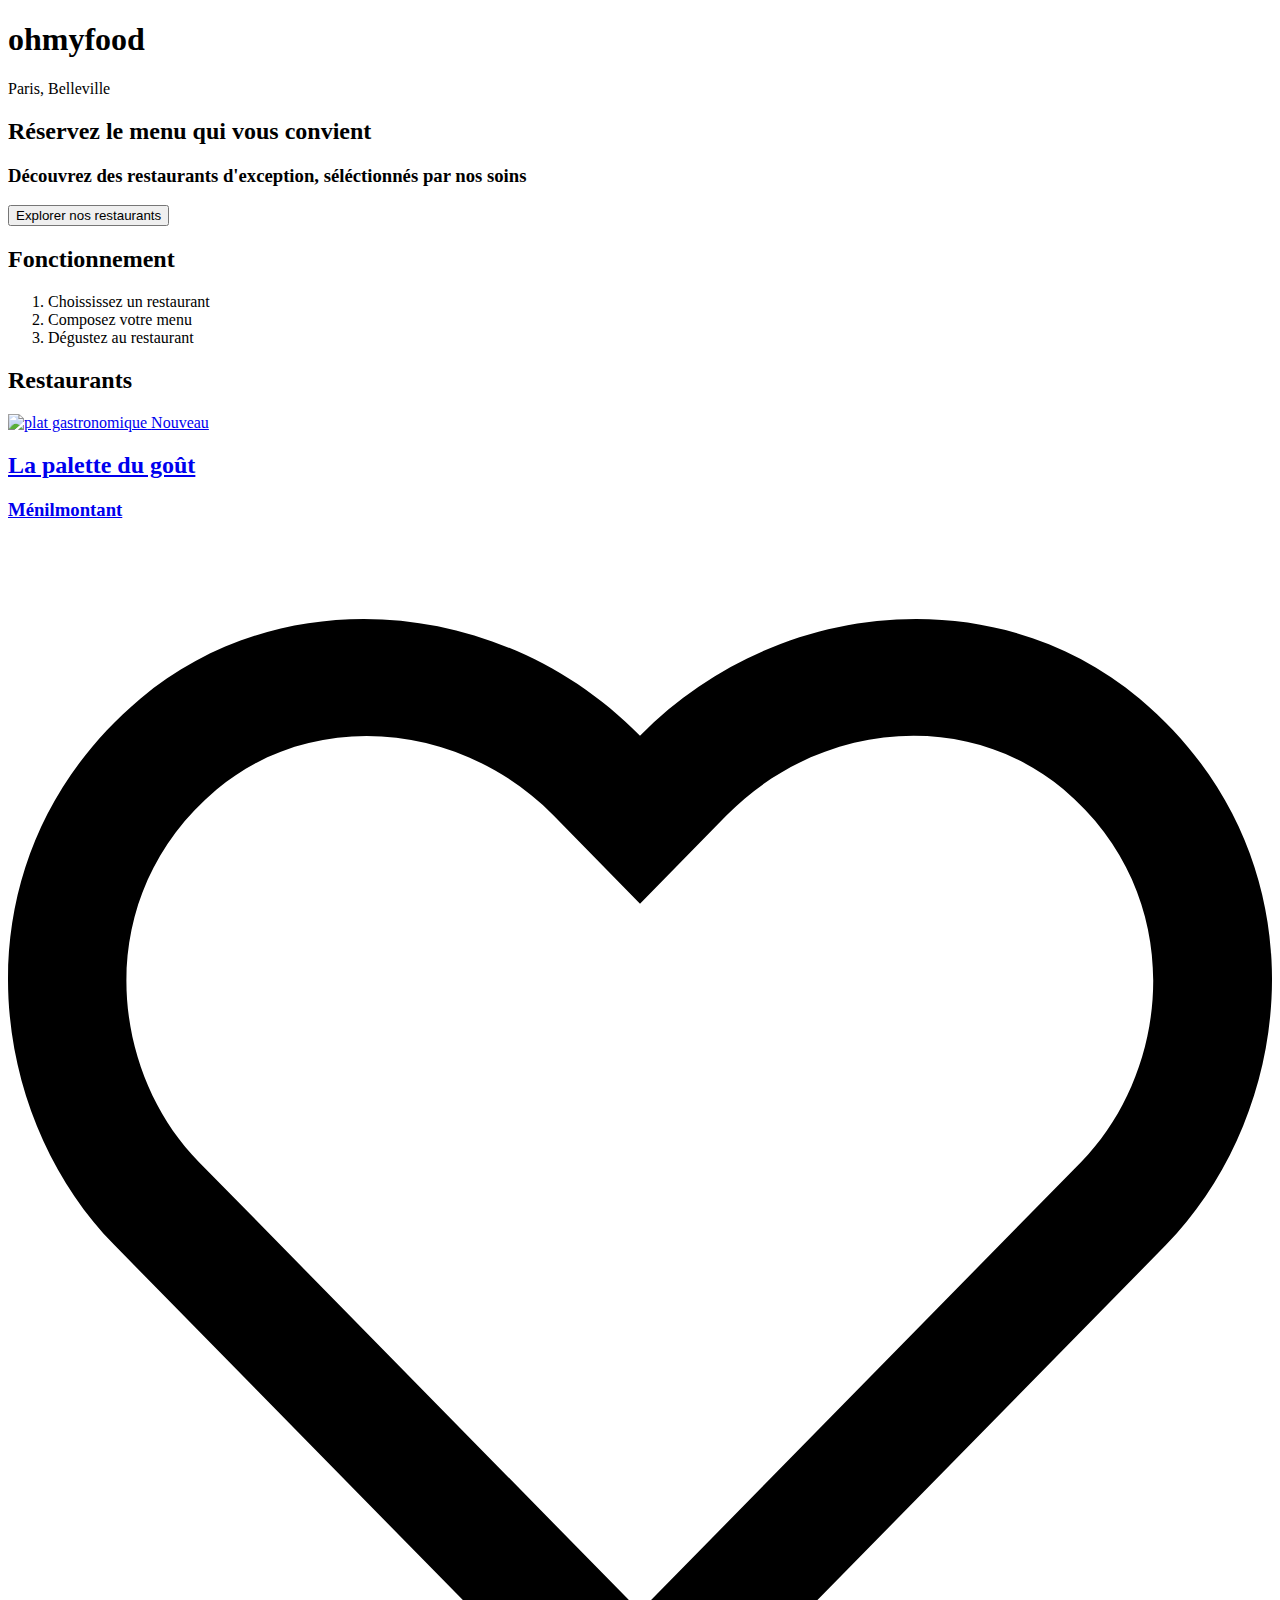
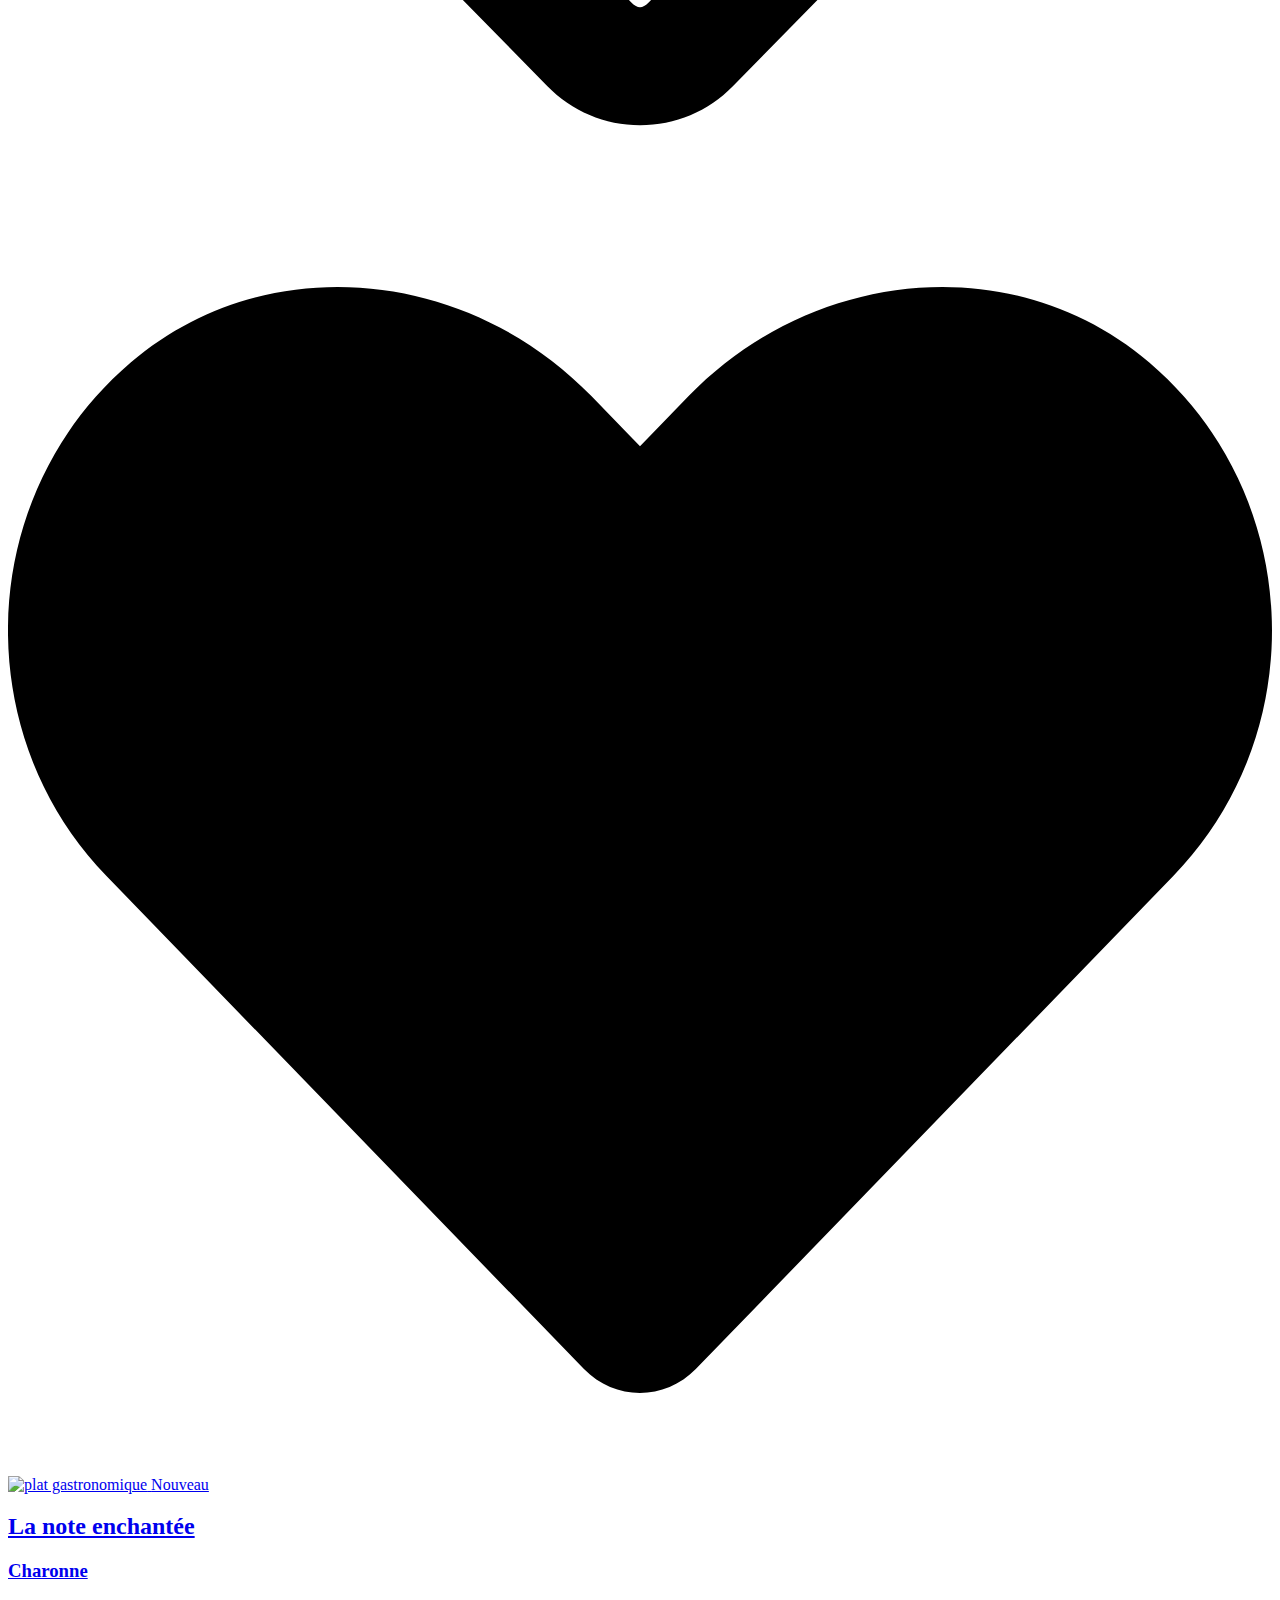
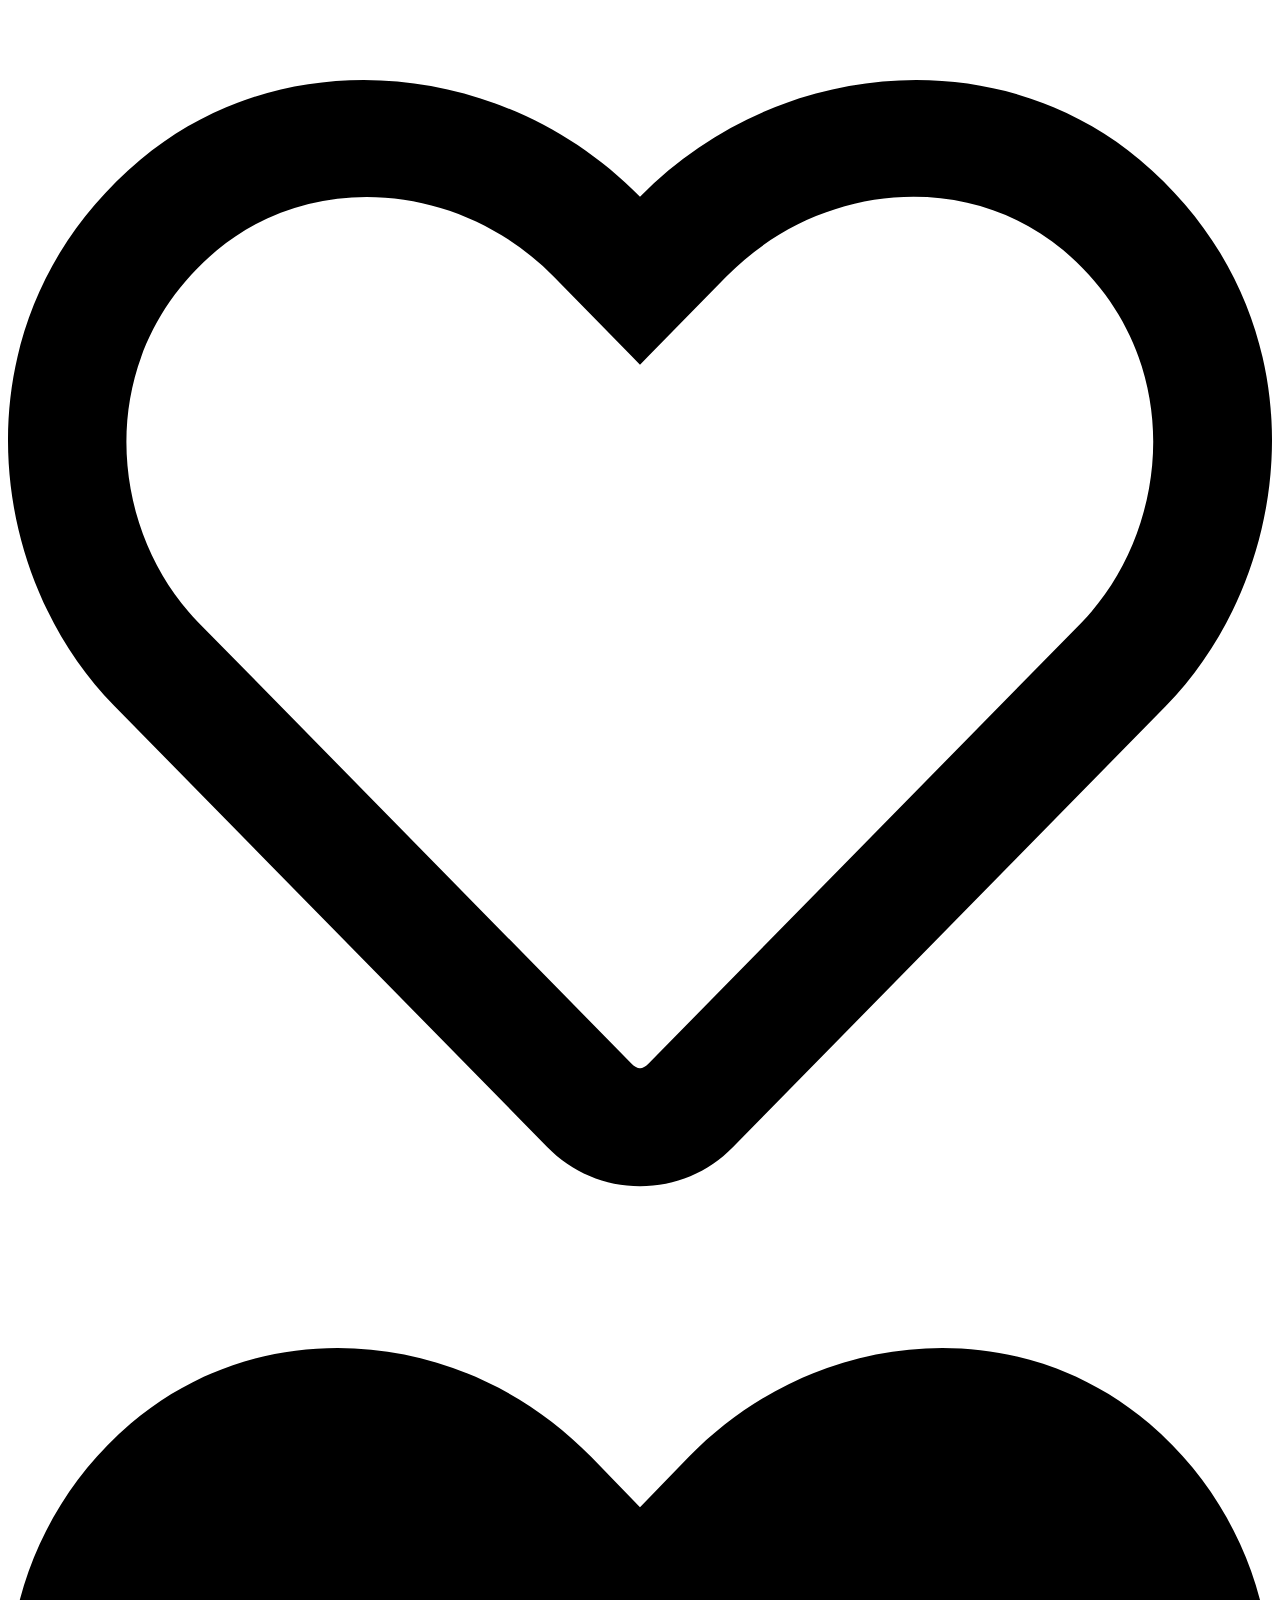
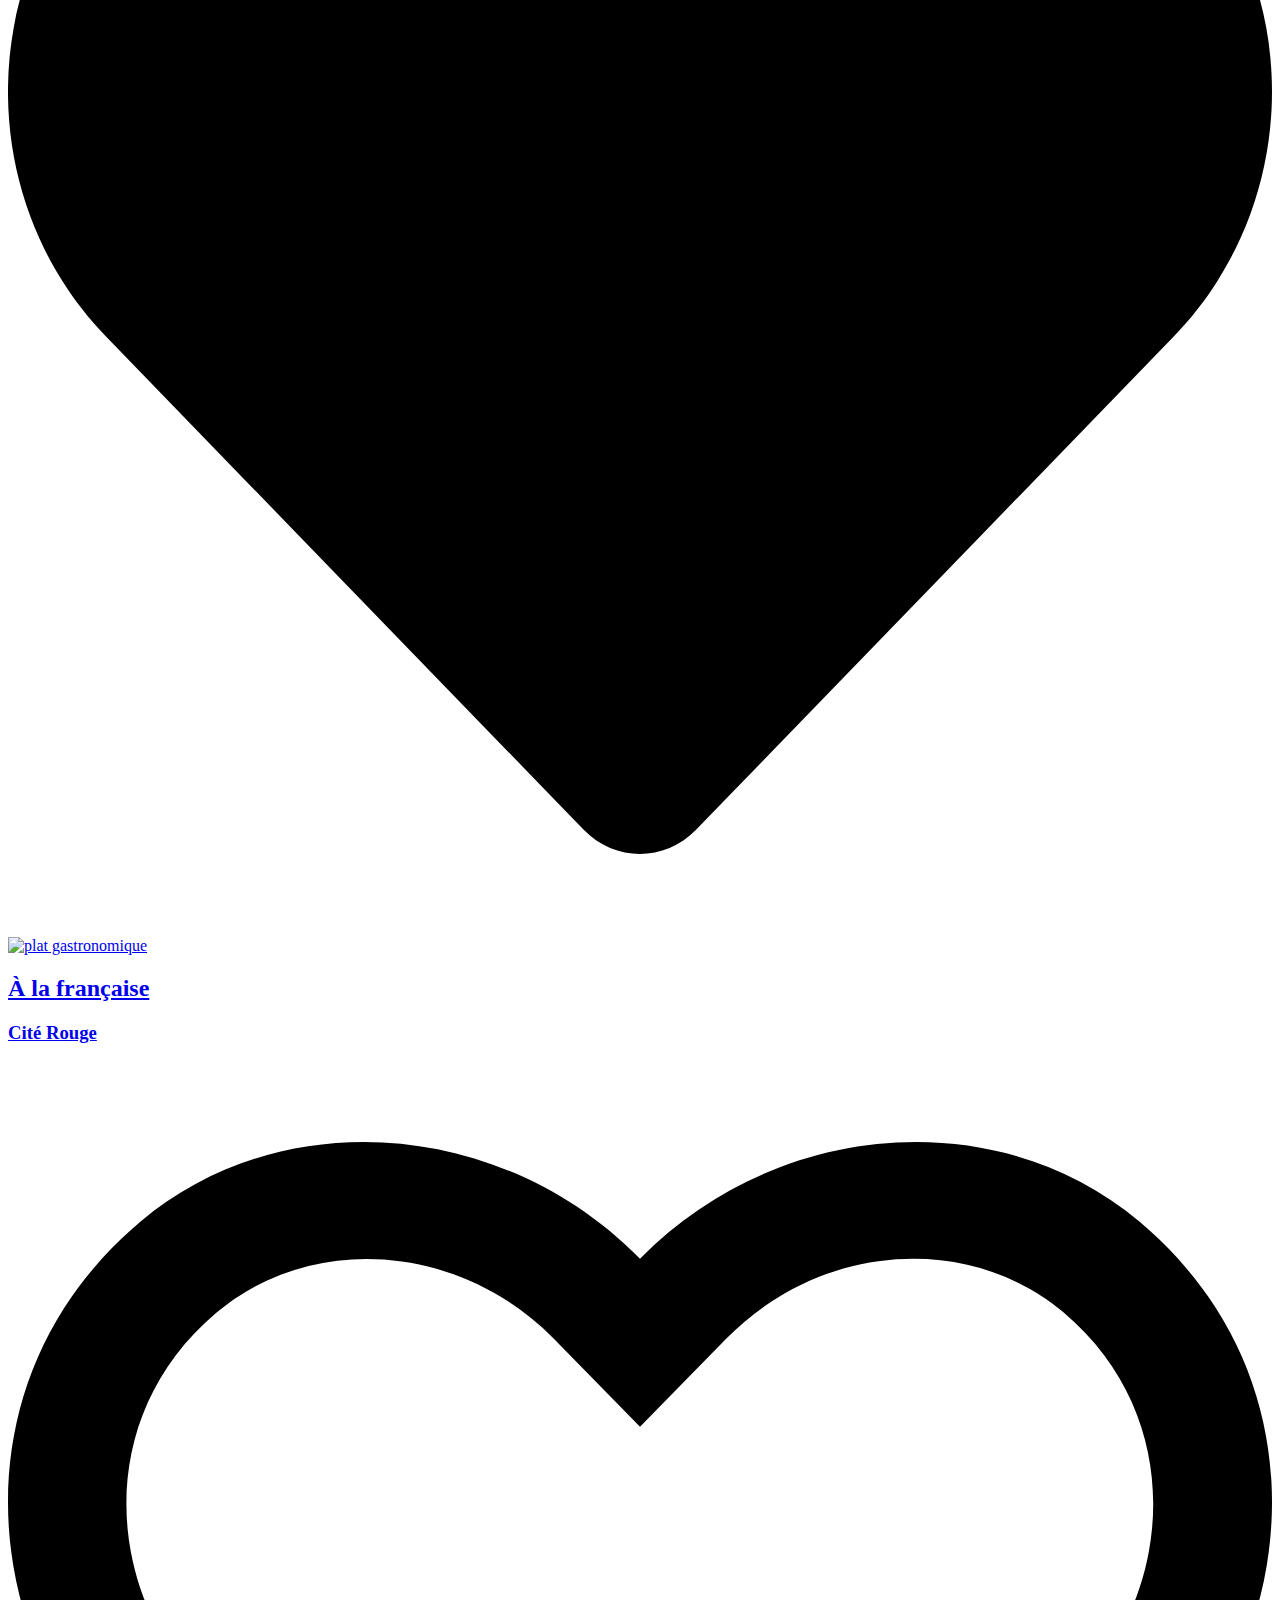
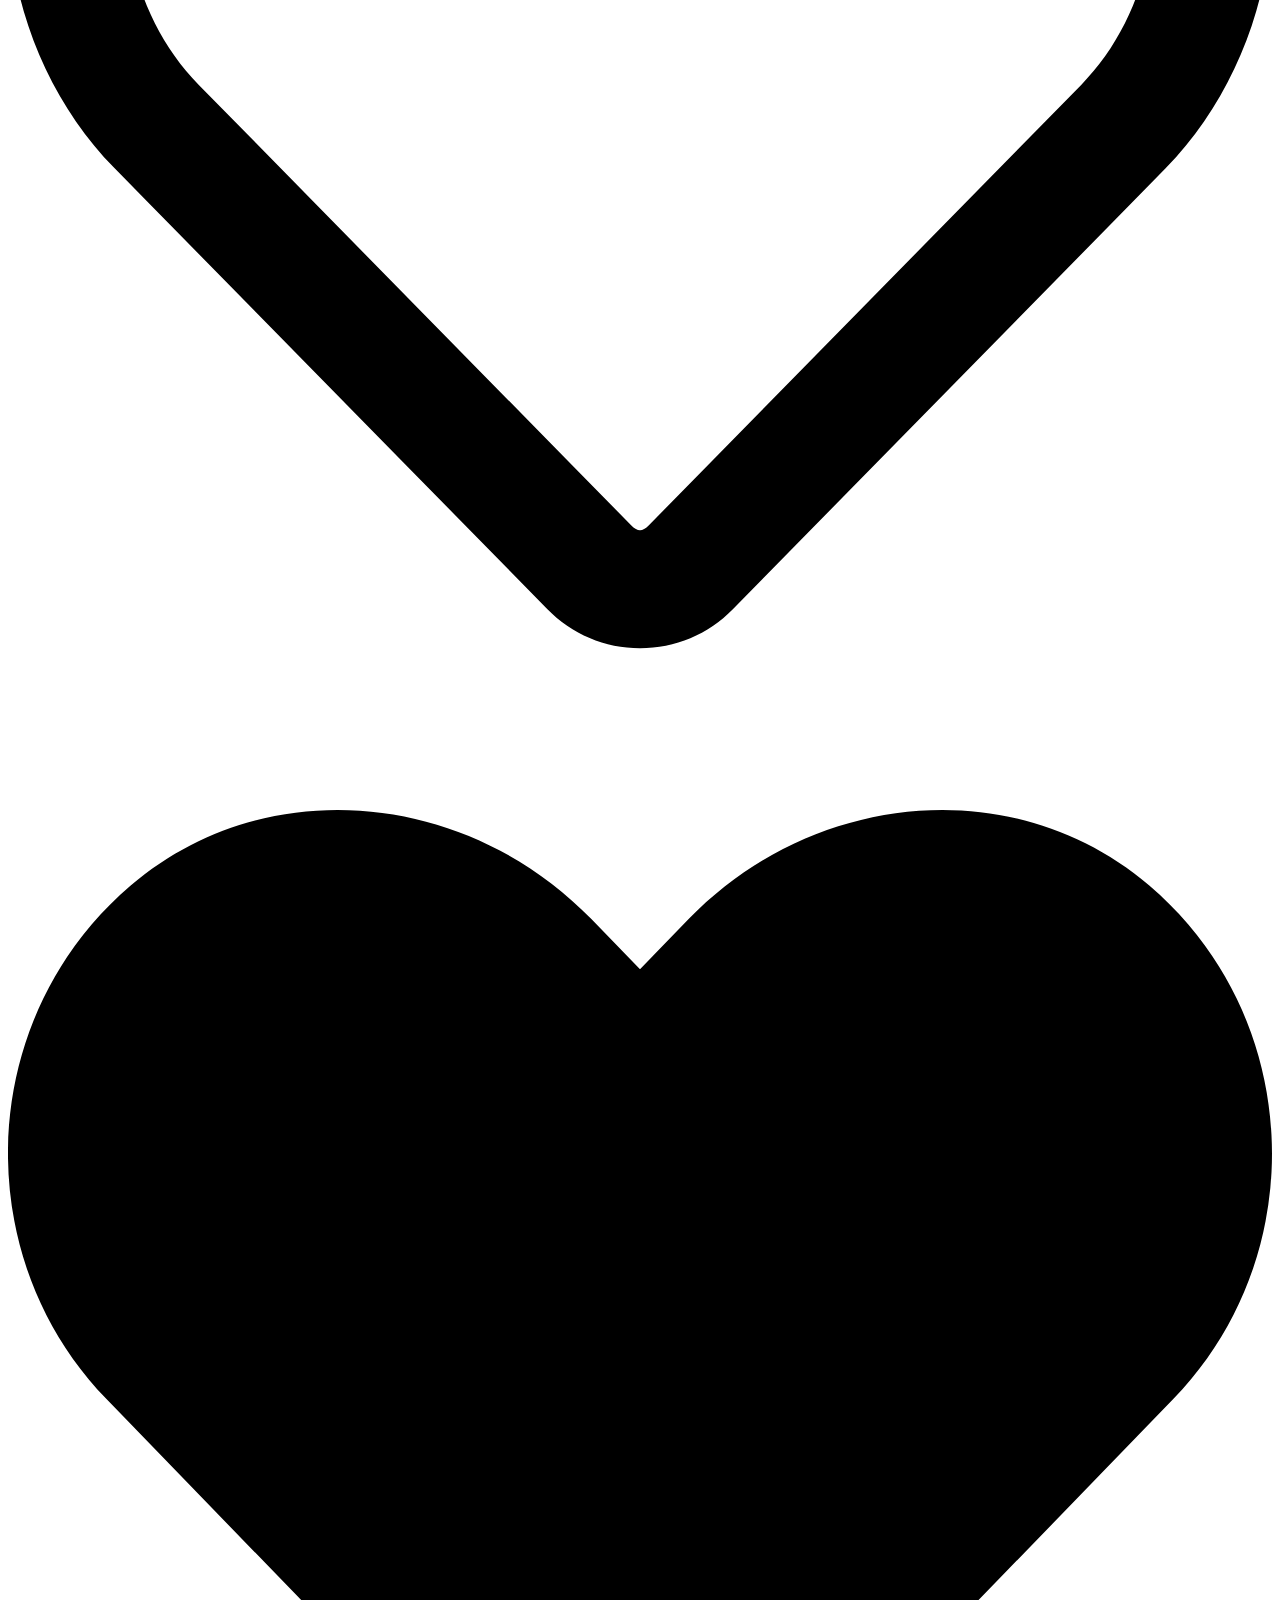
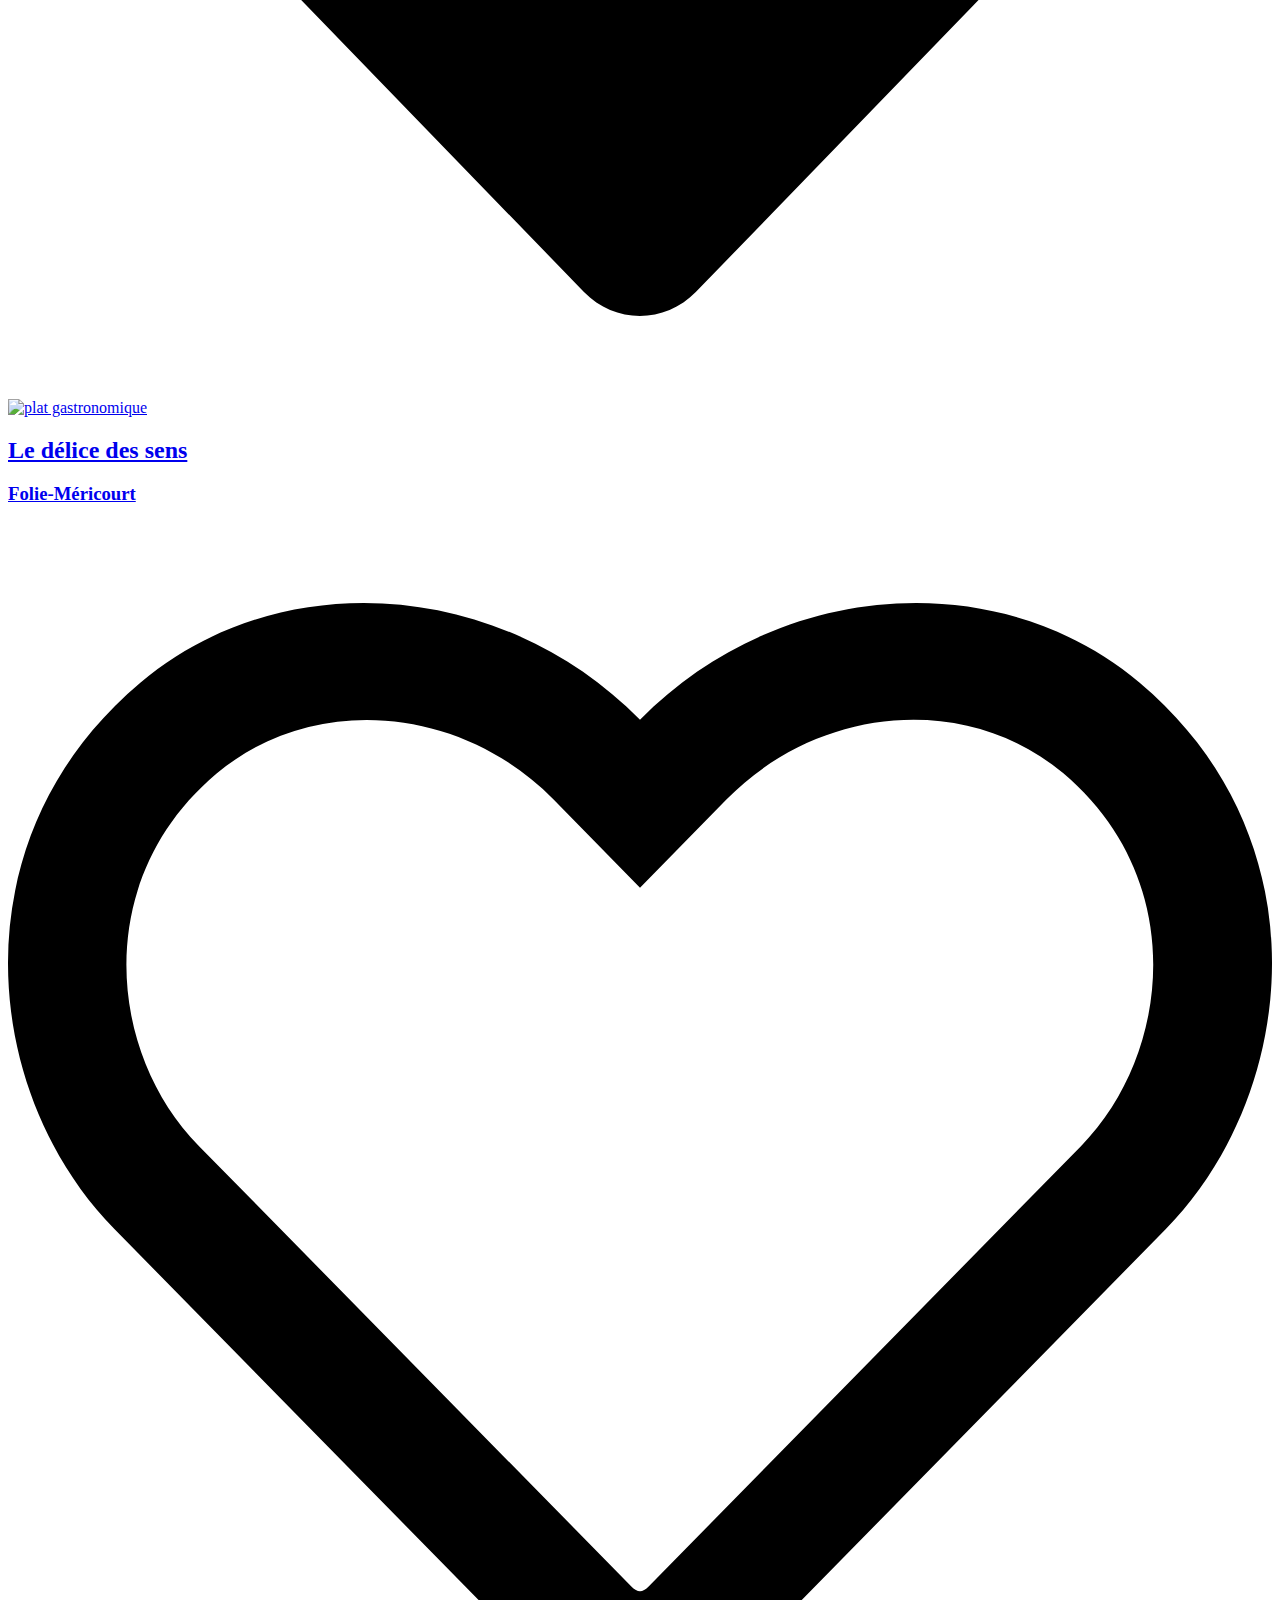
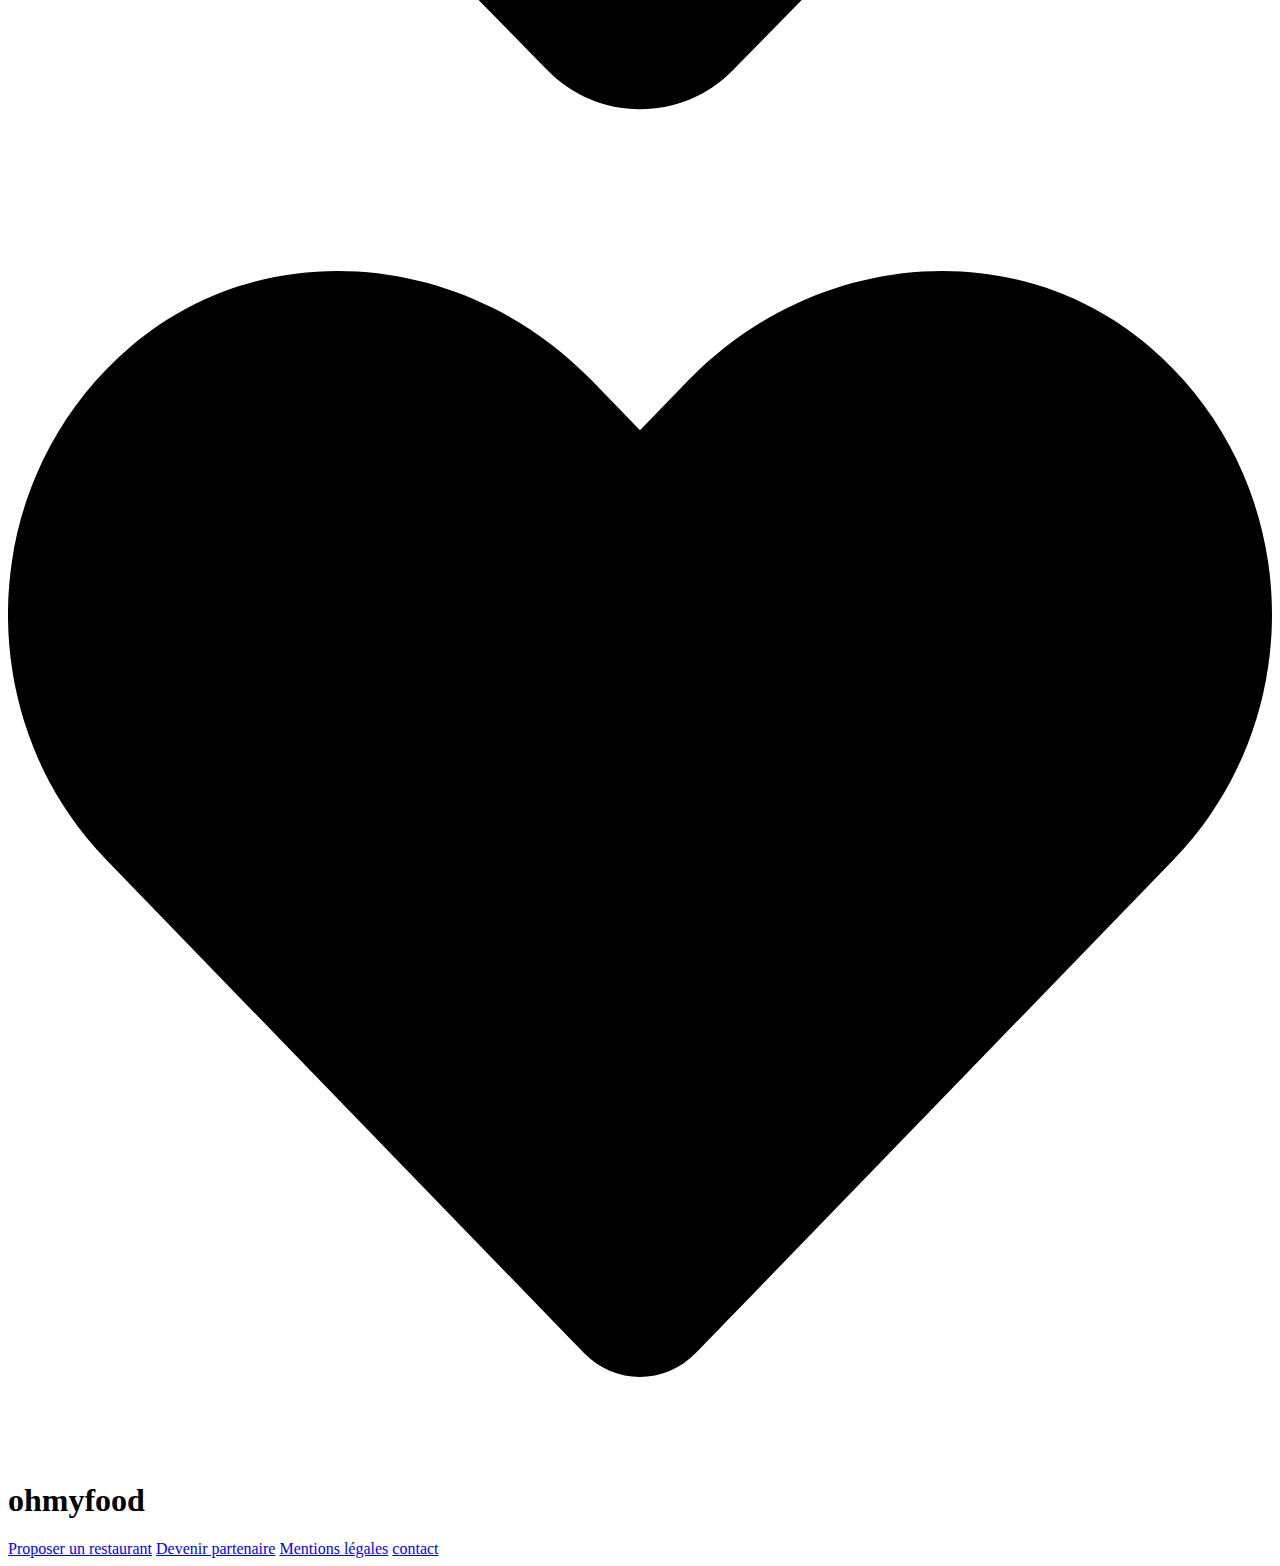
==== public/html/index.html @ dba1cae6 "Merge branch 'feature/restaurantlink' into develop" ====
<!DOCTYPE html>
<html lang="fr">
  <head>
    <meta charset="UTF-8" />
    <meta http-equiv="X-UA-Compatible" content="IE=edge" />
    <meta name="viewport" content="width=device-width, initial-scale=1.0" />
    <link rel="stylesheet" href="/public/css/style.css" />
    <script
      src="https://kit.fontawesome.com/c38774f64d.js"
      crossorigin="anonymous"
    ></script>
    <title>Accueil - ohmyfood!</title>
  </head>

  <body>
    <div class="loader">
      <div class="loader__spin"></div>
    </div>

    <!-- ************************ PARTIE HEADER ************************ -->
    <header>
      <h1 class="title">ohmyfood</h1>
      <div class="localisation">
        <div class="localisation__icon">
          <i class="fas fa-map-marker-alt"></i>
        </div>
        <div class="localisation__text">Paris, Belleville</div>
      </div>
      <div class="reservation">
        <h2 class="reservation__title">Réservez le menu qui vous convient</h2>
        <h3 class="reservation__subtitle">
          Découvrez des restaurants d'exception, séléctionnés par nos soins
        </h3>
        <button class="reservation__button">Explorer nos restaurants</button>
      </div>
    </header>

    <!-- ************************ SECTION FONCTIONNEMENT ************************ -->
    <section class="functioning">
      <h2 class="functioning__title">Fonctionnement</h2>
      <ol class="functioning__list">
        <li class="functioning__list--step">
          <i class="fas fa-mobile-alt"></i>
          <span>Choississez un restaurant</span>
        </li>
        <li class="functioning__list--step">
          <i class="fas fa-list"></i><span>Composez votre menu</span>
        </li>
        <li class="functioning__list--step">
          <i class="fas fa-store"></i><span>Dégustez au restaurant</span>
        </li>
      </ol>
    </section>

    <!-- ************************ SECTION RESTAURANT ************************ -->
    <section class="restaurant">
      <h2 class="restaurant__title">Restaurants</h2>
      <div class="cards">
        <a href="la-palette-du-gout.html" class="restaurant__card">
          <img
            src="../img/restaurants/jay-wennington-N_Y88TWmGwA-unsplash.jpg"
            alt="plat gastronomique"
            class="restaurant__card--img"
          />
          <span class="restaurant__card--new">Nouveau</span>
          <div class="card__footer">
            <h2 class="card__footer--name">La palette du goût</h2>
            <h3 class="card__footer--place">Ménilmontant</h3>
            <div class="card__footer--heart">
              <svg
                aria-hidden="true"
                focusable="false"
                data-prefix="far"
                data-icon="heart"
                class="svg-inline--fa fa-heart fa-w-16 heartEmpty"
                role="img"
                xmlns="http://www.w3.org/2000/svg"
                viewBox="0 0 512 512"
              >
                <defs>
                  <linearGradient
                    id="gradient-fill"
                    x1="0"
                    y1="0"
                    x2="800"
                    y2="0"
                    gradientUnits="userSpaceOnUse"
                  >
                    <stop offset="0" stop-color="#9356dc" />

                    <stop offset="0.16666666666666666" stop-color="#a95adc" />

                    <stop offset="0.3333333333333333" stop-color="#bd5fdc" />

                    <stop offset="0.5" stop-color="#cf64dc" />

                    <stop offset="0.6666666666666666" stop-color="#e06adb" />

                    <stop offset="0.8333333333333333" stop-color="#f071da" />

                    <stop offset="1" stop-color="#ff79da" />
                  </linearGradient>
                </defs>
                <path
                  fill=""
                  d="M458.4 64.3C400.6 15.7 311.3 23 256 79.3 200.7 23 111.4 15.6 53.6 64.3-21.6 127.6-10.6 230.8 43 285.5l175.4 178.7c10 10.2 23.4 15.9 37.6 15.9 14.3 0 27.6-5.6 37.6-15.8L469 285.6c53.5-54.7 64.7-157.9-10.6-221.3zm-23.6 187.5L259.4 430.5c-2.4 2.4-4.4 2.4-6.8 0L77.2 251.8c-36.5-37.2-43.9-107.6 7.3-150.7 38.9-32.7 98.9-27.8 136.5 10.5l35 35.7 35-35.7c37.8-38.5 97.8-43.2 136.5-10.6 51.1 43.1 43.5 113.9 7.3 150.8z"
                ></path>
              </svg>
              <svg
                aria-hidden="true"
                focusable="false"
                data-prefix="fas"
                data-icon="heart"
                class="svg-inline--fa fa-heart fa-w-16 heart"
                role="img"
                xmlns="http://www.w3.org/2000/svg"
                viewBox="0 0 512 512"
              >
                <path
                  fill=""
                  d="M462.3 62.6C407.5 15.9 326 24.3 275.7 76.2L256 96.5l-19.7-20.3C186.1 24.3 104.5 15.9 49.7 62.6c-62.8 53.6-66.1 149.8-9.9 207.9l193.5 199.8c12.5 12.9 32.8 12.9 45.3 0l193.5-199.8c56.3-58.1 53-154.3-9.8-207.9z"
                ></path>
              </svg>
            </div>
          </div>
        </a>

        <a href="la-note-enchantee.html" class="restaurant__card">
          <img
            src="../img/restaurants/stil-u2Lp8tXIcjw-unsplash.jpg"
            alt="plat gastronomique"
            class="restaurant__card--img"
          />
          <span class="restaurant__card--new">Nouveau</span>
          <div class="card__footer">
            <h2 class="card__footer--name">La note enchantée</h2>
            <h3 class="card__footer--place">Charonne</h3>
            <div class="card__footer--heart">
              <svg
                aria-hidden="true"
                focusable="false"
                data-prefix="far"
                data-icon="heart"
                class="svg-inline--fa fa-heart fa-w-16 heartEmpty"
                role="img"
                xmlns="http://www.w3.org/2000/svg"
                viewBox="0 0 512 512"
              >
                <path
                  fill=""
                  d="M458.4 64.3C400.6 15.7 311.3 23 256 79.3 200.7 23 111.4 15.6 53.6 64.3-21.6 127.6-10.6 230.8 43 285.5l175.4 178.7c10 10.2 23.4 15.9 37.6 15.9 14.3 0 27.6-5.6 37.6-15.8L469 285.6c53.5-54.7 64.7-157.9-10.6-221.3zm-23.6 187.5L259.4 430.5c-2.4 2.4-4.4 2.4-6.8 0L77.2 251.8c-36.5-37.2-43.9-107.6 7.3-150.7 38.9-32.7 98.9-27.8 136.5 10.5l35 35.7 35-35.7c37.8-38.5 97.8-43.2 136.5-10.6 51.1 43.1 43.5 113.9 7.3 150.8z"
                ></path>
              </svg>
              <svg
                aria-hidden="true"
                focusable="false"
                data-prefix="fas"
                data-icon="heart"
                class="svg-inline--fa fa-heart fa-w-16 heart"
                role="img"
                xmlns="http://www.w3.org/2000/svg"
                viewBox="0 0 512 512"
              >
                <path
                  fill=""
                  d="M462.3 62.6C407.5 15.9 326 24.3 275.7 76.2L256 96.5l-19.7-20.3C186.1 24.3 104.5 15.9 49.7 62.6c-62.8 53.6-66.1 149.8-9.9 207.9l193.5 199.8c12.5 12.9 32.8 12.9 45.3 0l193.5-199.8c56.3-58.1 53-154.3-9.8-207.9z"
                ></path>
              </svg>
            </div>
          </div>
        </a>
        <a href="a-la-francaise.html" class="restaurant__card">
          <img
            src="../img/restaurants/toa-heftiba-DQKerTsQwi0-unsplash.jpg"
            alt="plat gastronomique"
            class="restaurant__card--img"
          />
          <div class="card__footer">
            <h2 class="card__footer--name">À la française</h2>
            <h3 class="card__footer--place">Cité Rouge</h3>
            <div class="card__footer--heart">
              <svg
                aria-hidden="true"
                focusable="false"
                data-prefix="far"
                data-icon="heart"
                class="svg-inline--fa fa-heart fa-w-16 heartEmpty"
                role="img"
                xmlns="http://www.w3.org/2000/svg"
                viewBox="0 0 512 512"
              >
                <path
                  fill=""
                  d="M458.4 64.3C400.6 15.7 311.3 23 256 79.3 200.7 23 111.4 15.6 53.6 64.3-21.6 127.6-10.6 230.8 43 285.5l175.4 178.7c10 10.2 23.4 15.9 37.6 15.9 14.3 0 27.6-5.6 37.6-15.8L469 285.6c53.5-54.7 64.7-157.9-10.6-221.3zm-23.6 187.5L259.4 430.5c-2.4 2.4-4.4 2.4-6.8 0L77.2 251.8c-36.5-37.2-43.9-107.6 7.3-150.7 38.9-32.7 98.9-27.8 136.5 10.5l35 35.7 35-35.7c37.8-38.5 97.8-43.2 136.5-10.6 51.1 43.1 43.5 113.9 7.3 150.8z"
                ></path>
              </svg>
              <svg
                aria-hidden="true"
                focusable="false"
                data-prefix="fas"
                data-icon="heart"
                class="svg-inline--fa fa-heart fa-w-16 heart"
                role="img"
                xmlns="http://www.w3.org/2000/svg"
                viewBox="0 0 512 512"
              >
                <path
                  fill=""
                  d="M462.3 62.6C407.5 15.9 326 24.3 275.7 76.2L256 96.5l-19.7-20.3C186.1 24.3 104.5 15.9 49.7 62.6c-62.8 53.6-66.1 149.8-9.9 207.9l193.5 199.8c12.5 12.9 32.8 12.9 45.3 0l193.5-199.8c56.3-58.1 53-154.3-9.8-207.9z"
                ></path>
              </svg>
            </div>
          </div>
        </a>
        <a href="le-delice-des-sens.html" class="restaurant__card">
          <img
            src="../img/restaurants/louis-hansel-shotsoflouis-qNBGVyOCY8Q-unsplash.jpg"
            alt="plat gastronomique"
            class="restaurant__card--img"
          />
          <div class="card__footer">
            <h2 class="card__footer--name">Le délice des sens</h2>
            <h3 class="card__footer--place">Folie-Méricourt</h3>
            <div class="card__footer--heart">
              <svg
                aria-hidden="true"
                focusable="false"
                data-prefix="far"
                data-icon="heart"
                class="svg-inline--fa fa-heart fa-w-16 heartEmpty"
                role="img"
                xmlns="http://www.w3.org/2000/svg"
                viewBox="0 0 512 512"
              >
                <path
                  fill=""
                  d="M458.4 64.3C400.6 15.7 311.3 23 256 79.3 200.7 23 111.4 15.6 53.6 64.3-21.6 127.6-10.6 230.8 43 285.5l175.4 178.7c10 10.2 23.4 15.9 37.6 15.9 14.3 0 27.6-5.6 37.6-15.8L469 285.6c53.5-54.7 64.7-157.9-10.6-221.3zm-23.6 187.5L259.4 430.5c-2.4 2.4-4.4 2.4-6.8 0L77.2 251.8c-36.5-37.2-43.9-107.6 7.3-150.7 38.9-32.7 98.9-27.8 136.5 10.5l35 35.7 35-35.7c37.8-38.5 97.8-43.2 136.5-10.6 51.1 43.1 43.5 113.9 7.3 150.8z"
                ></path>
              </svg>
              <svg
                aria-hidden="true"
                focusable="false"
                data-prefix="fas"
                data-icon="heart"
                class="svg-inline--fa fa-heart fa-w-16 heart"
                role="img"
                xmlns="http://www.w3.org/2000/svg"
                viewBox="0 0 512 512"
              >
                <path
                  fill=""
                  d="M462.3 62.6C407.5 15.9 326 24.3 275.7 76.2L256 96.5l-19.7-20.3C186.1 24.3 104.5 15.9 49.7 62.6c-62.8 53.6-66.1 149.8-9.9 207.9l193.5 199.8c12.5 12.9 32.8 12.9 45.3 0l193.5-199.8c56.3-58.1 53-154.3-9.8-207.9z"
                ></path>
              </svg>
            </div>
          </div>
        </a>
      </div>
    </section>

    <!-- ************************ SECTION FOOTER ************************ -->
    <footer class="footer">
      <h1 class="footer__title">ohmyfood</h1>
      <a href="#" class="footer__link"
        ><i class="fas fa-utensils"></i>Proposer un restaurant</a
      >
      <a href="#" class="footer__link"
        ><i class="fas fa-hands-helping"></i>Devenir partenaire</a
      >
      <a href="#" class="footer__link">Mentions légales</a>
      <a href="mailto:contact@ohmyfood.com" class="footer__link">contact</a>
    </footer>
  </body>
</html>
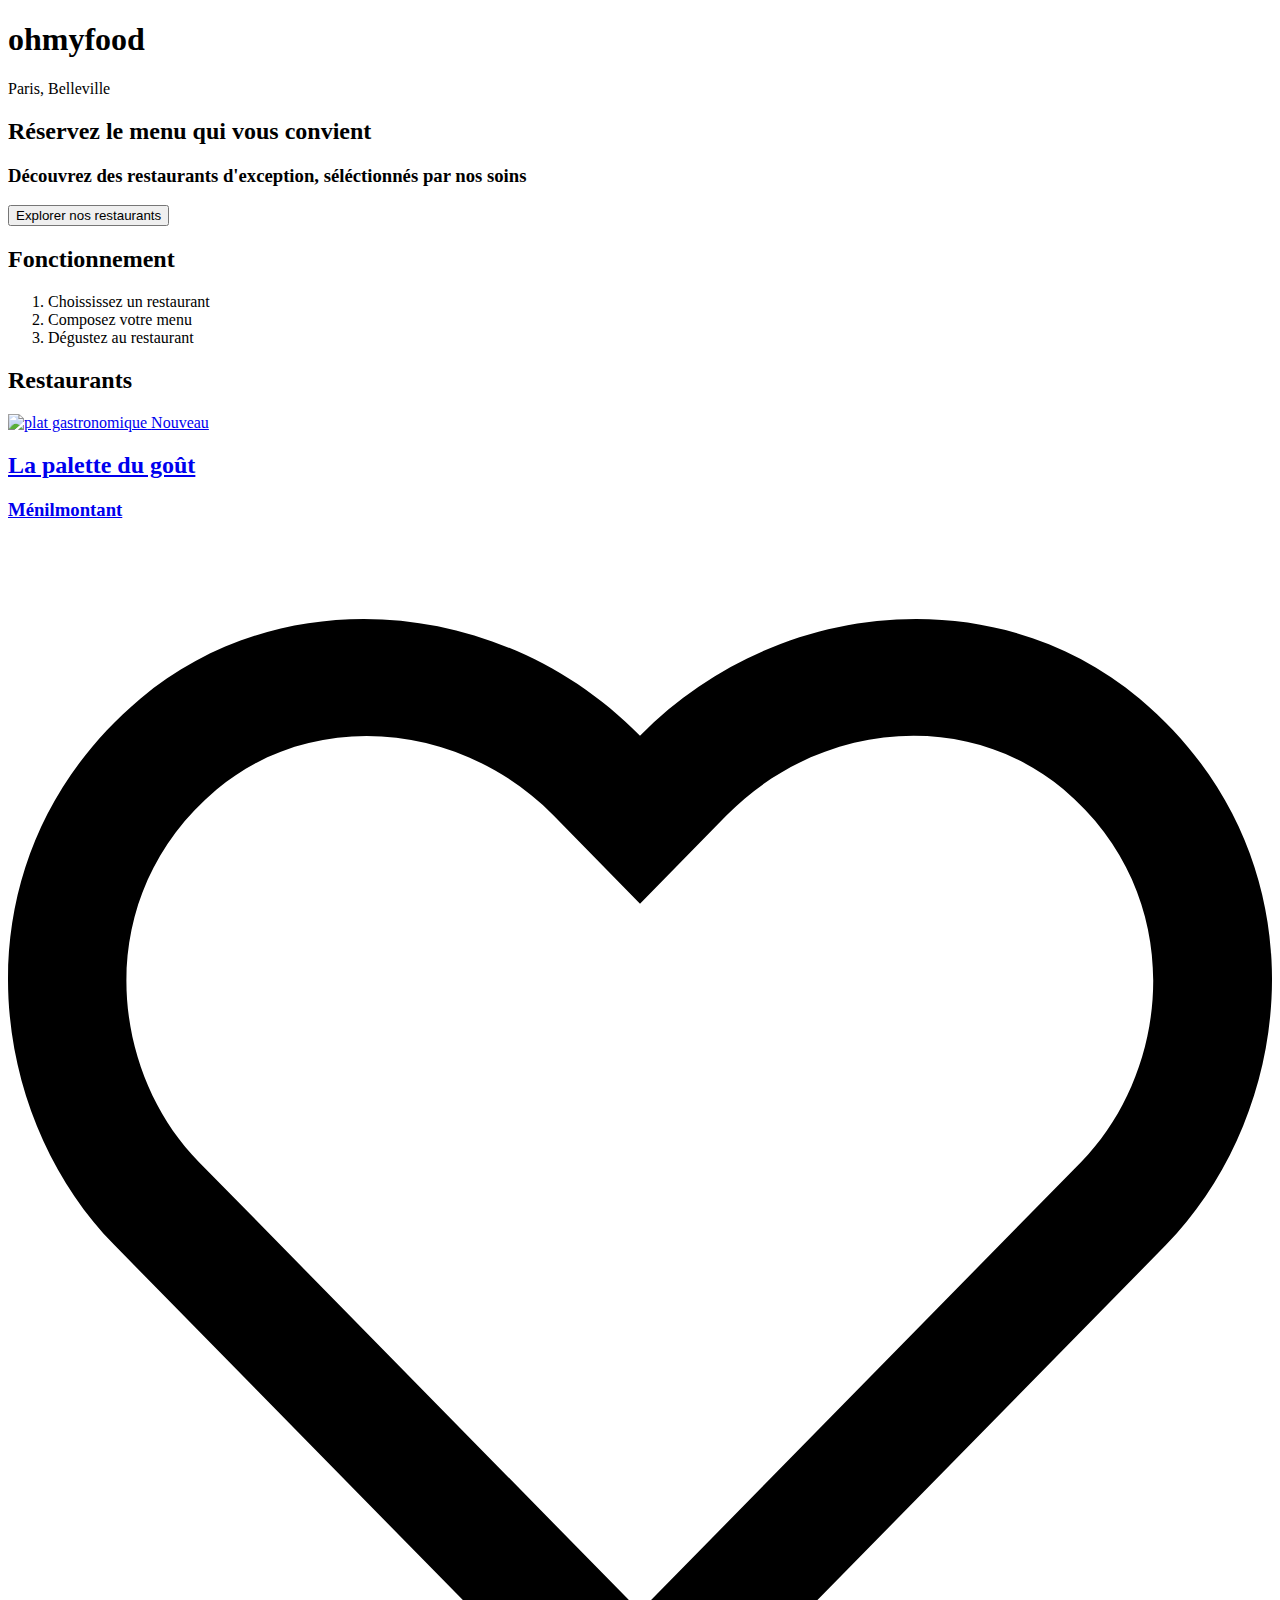
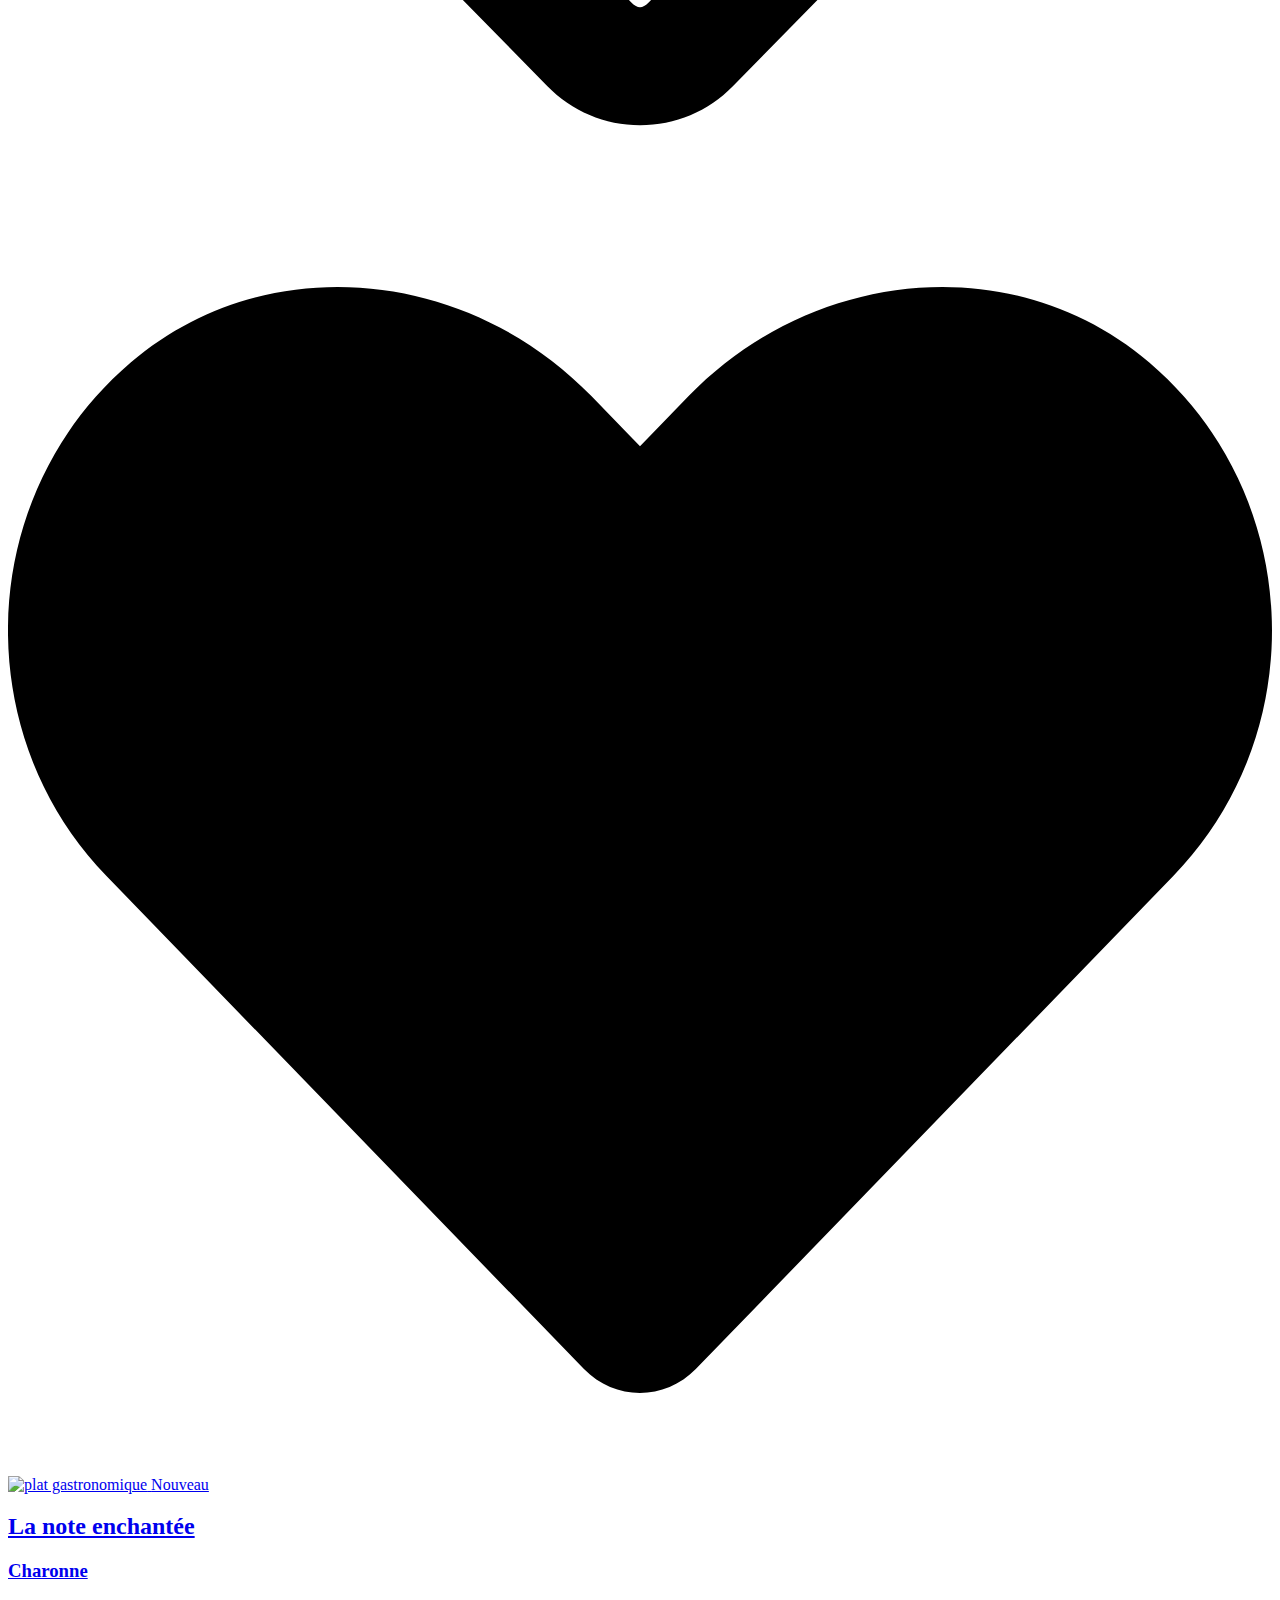
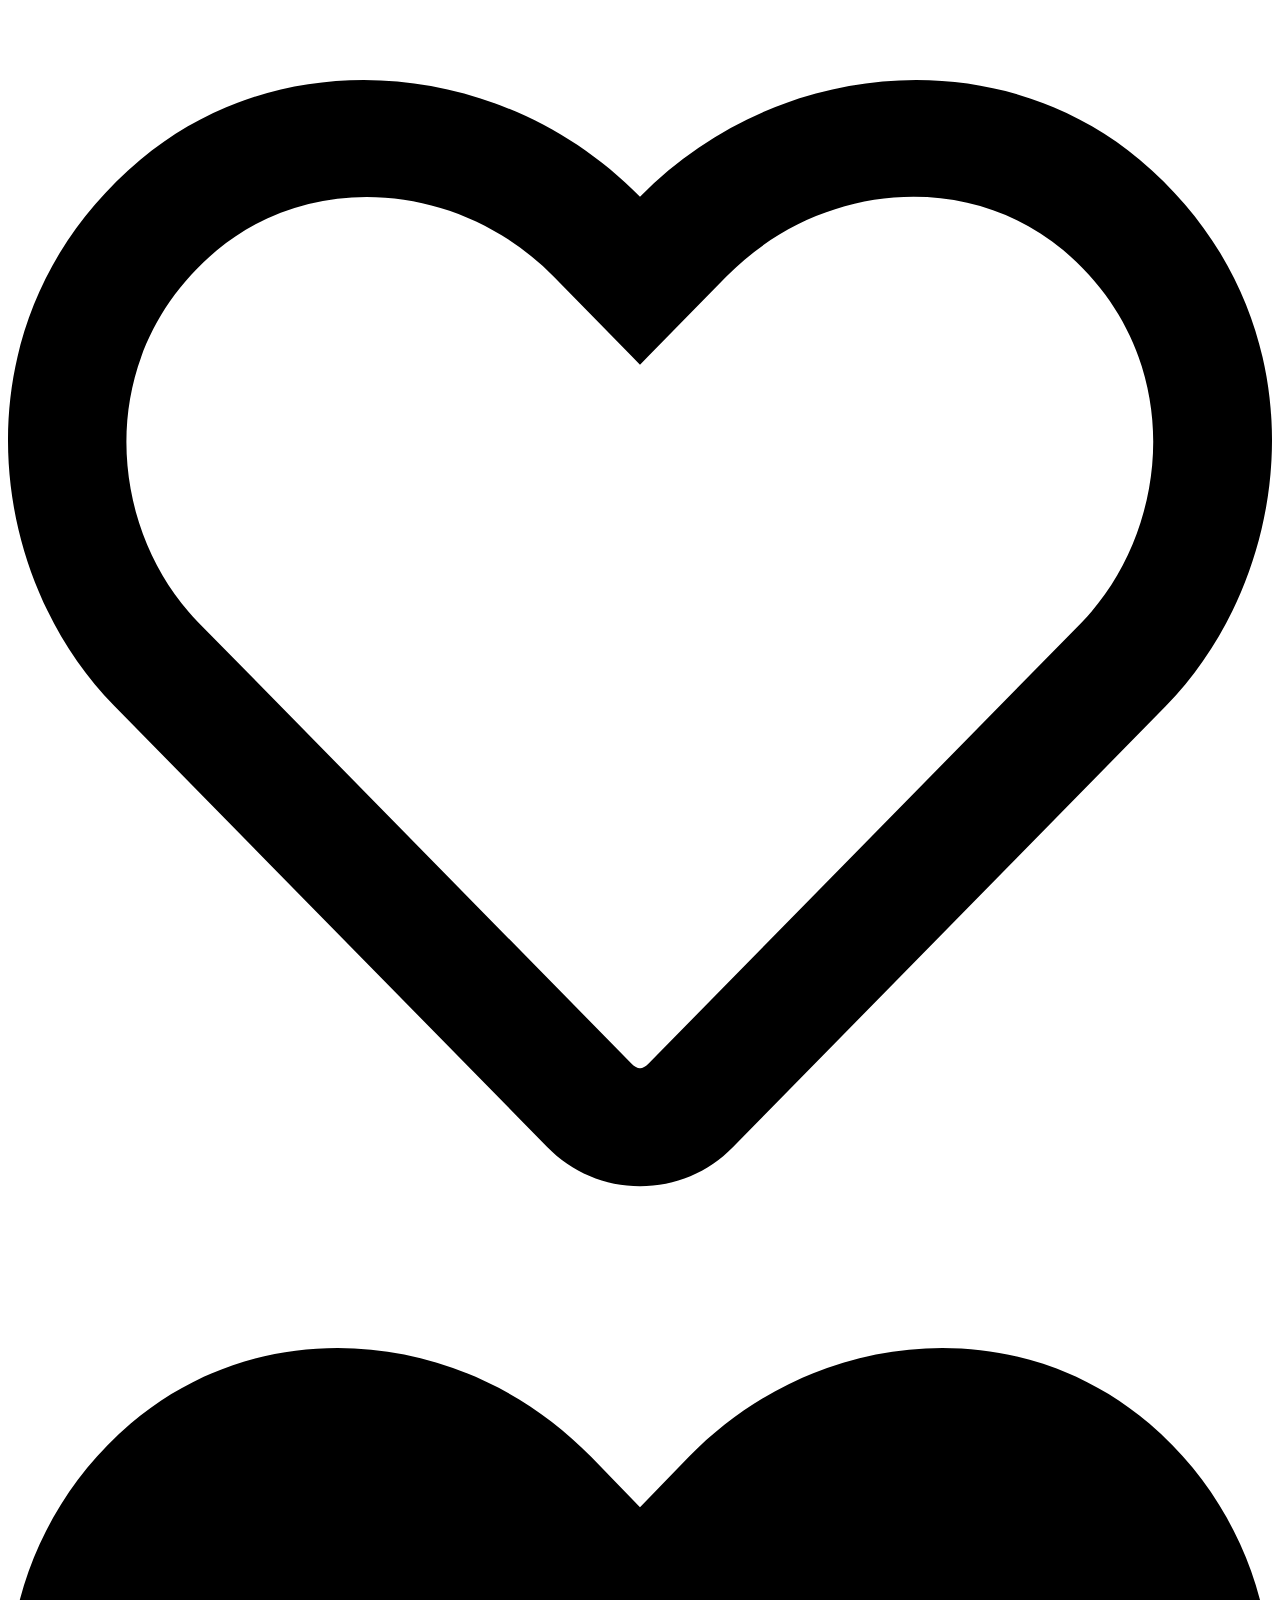
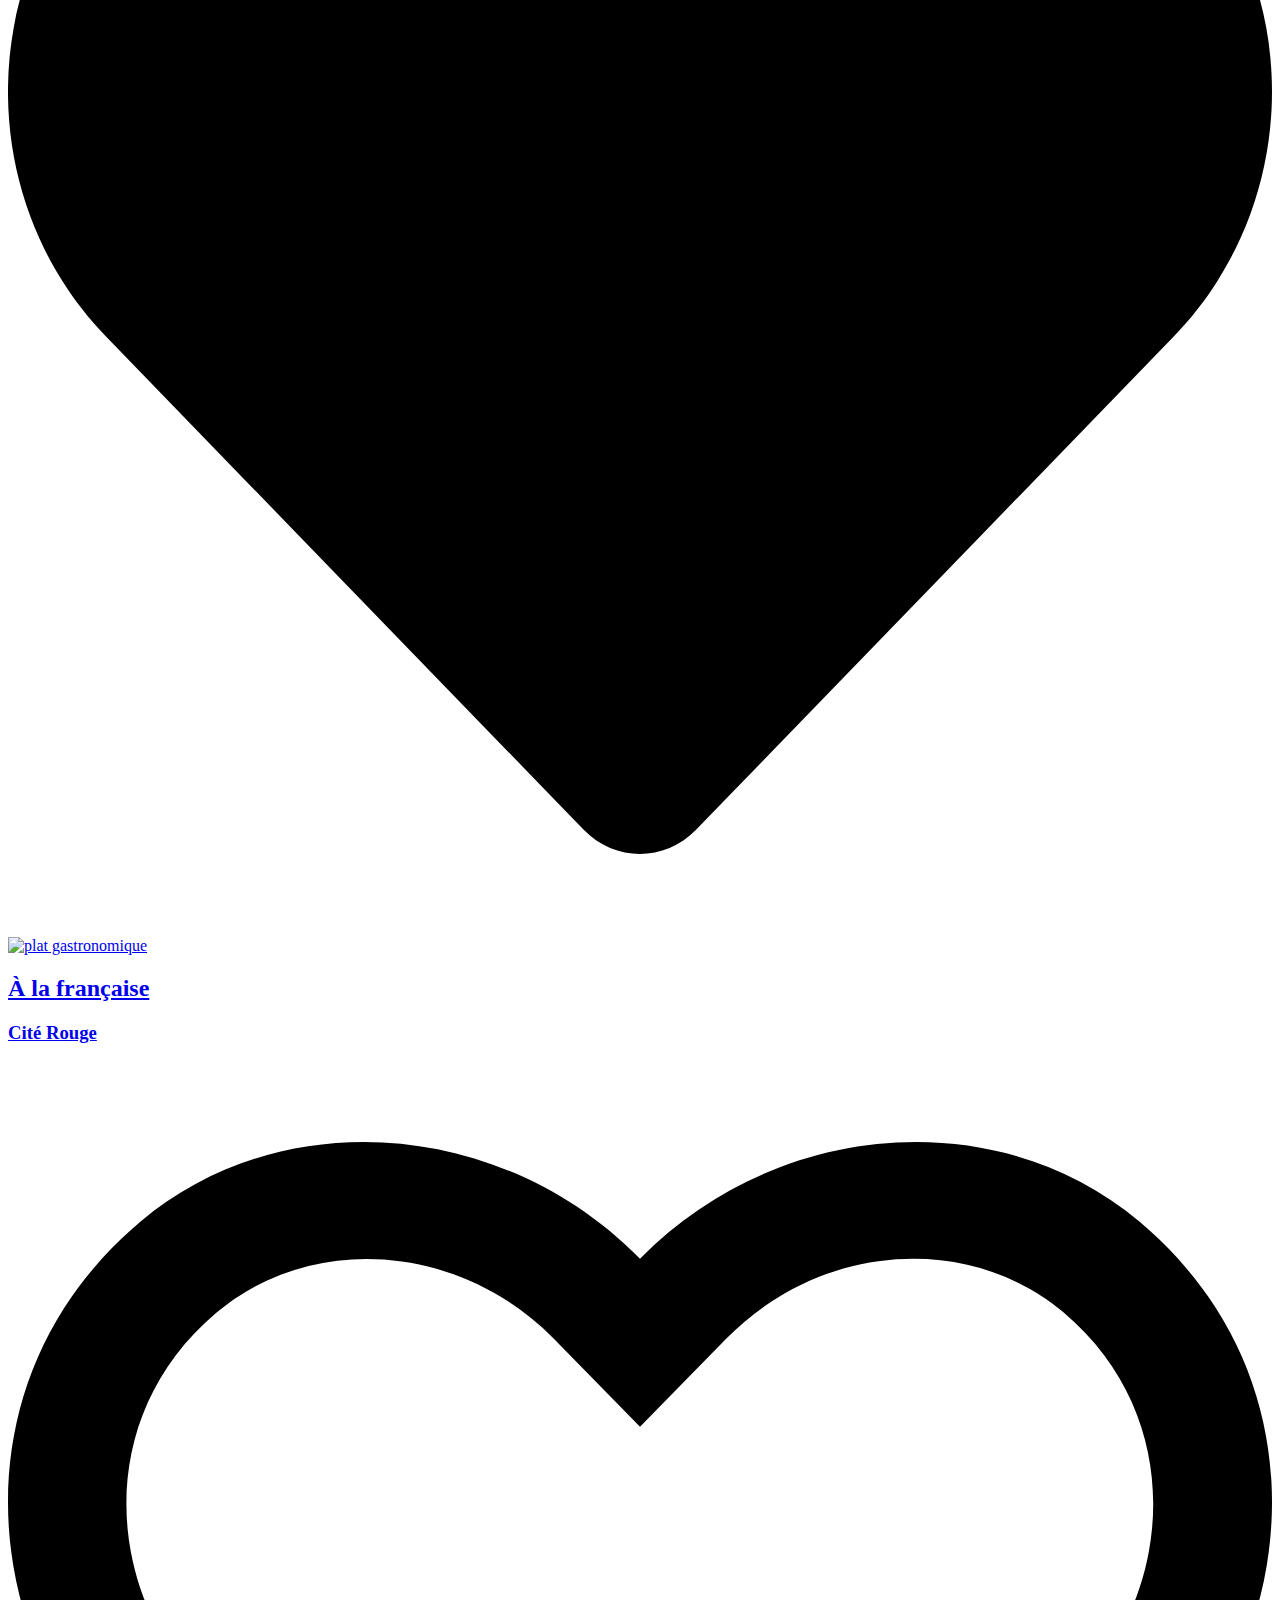
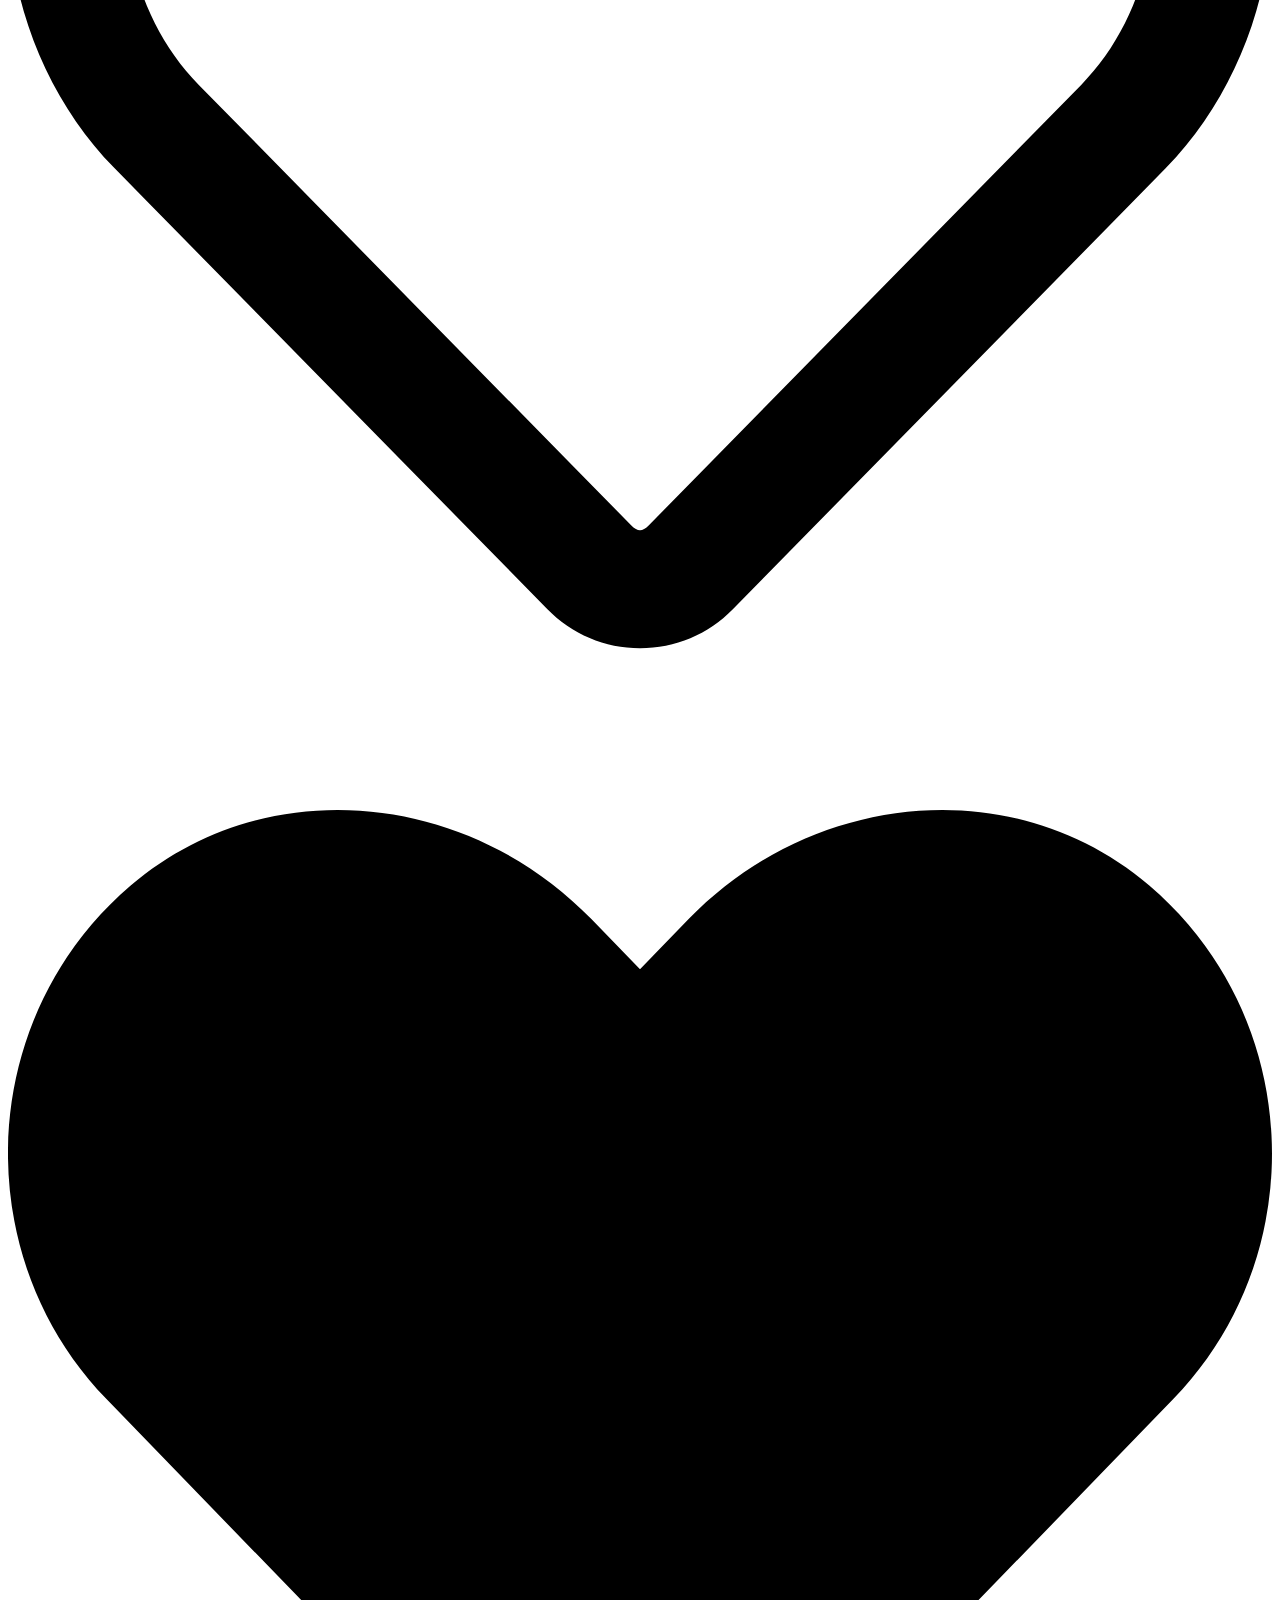
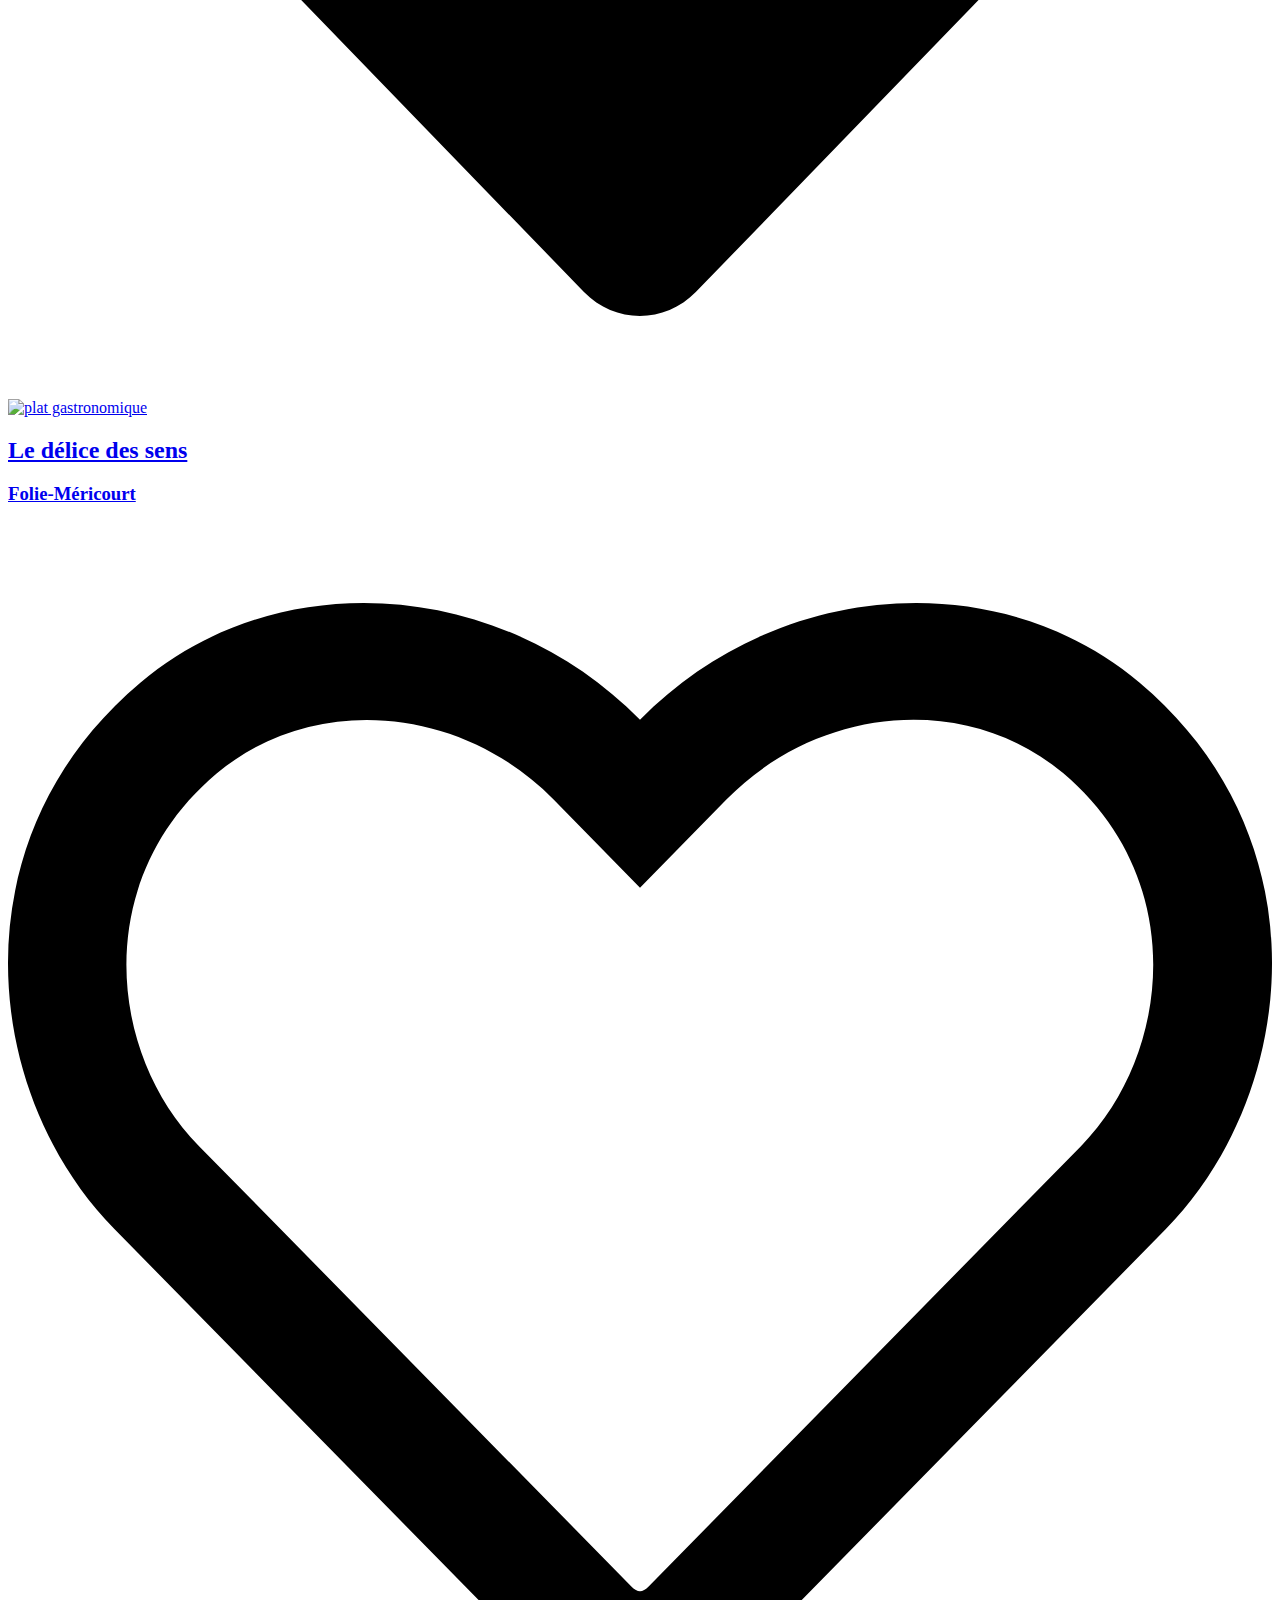
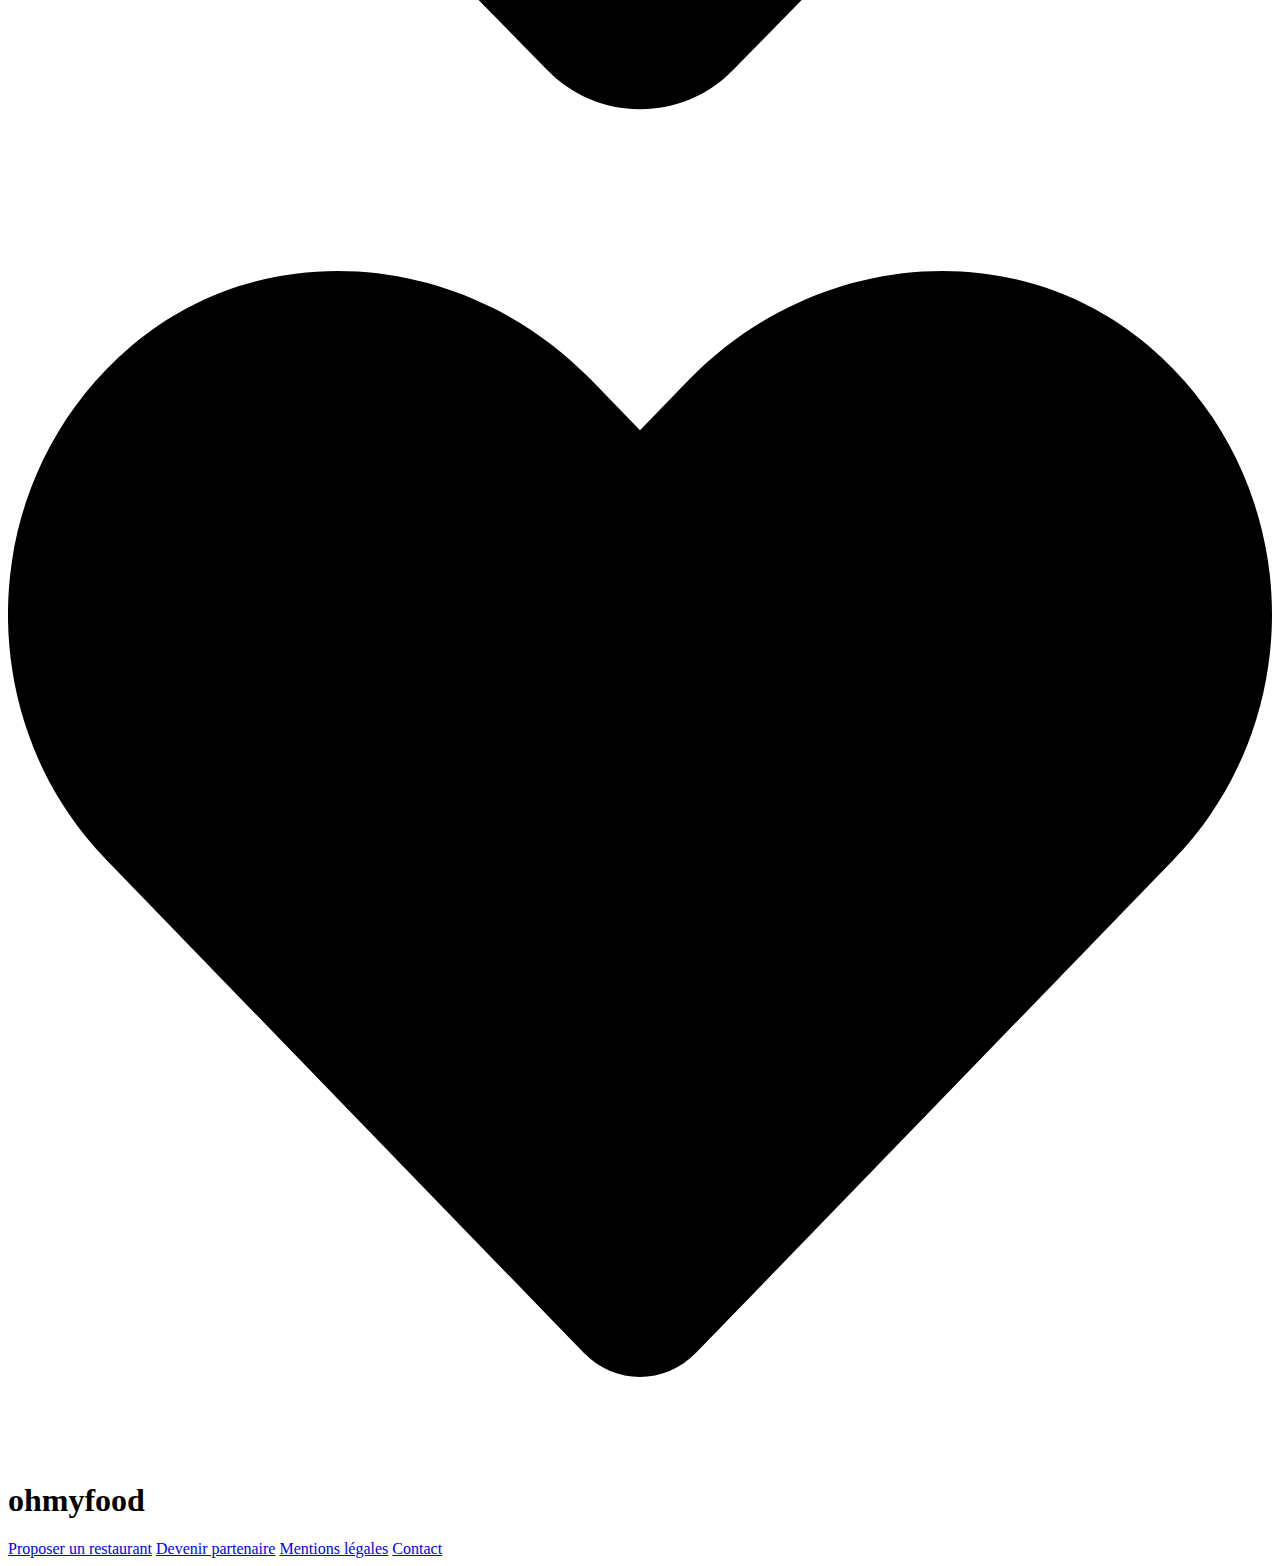
==== commit 26f775d0: "Début de style des pages restaurant" ====
--- a/public/html/index.html
+++ b/public/html/index.html
@@ -268,7 +268,7 @@
         ><i class="fas fa-hands-helping"></i>Devenir partenaire</a
       >
       <a href="#" class="footer__link">Mentions légales</a>
-      <a href="mailto:contact@ohmyfood.com" class="footer__link">contact</a>
+      <a href="mailto:contact@ohmyfood.com" class="footer__link">Contact</a>
     </footer>
   </body>
 </html>
